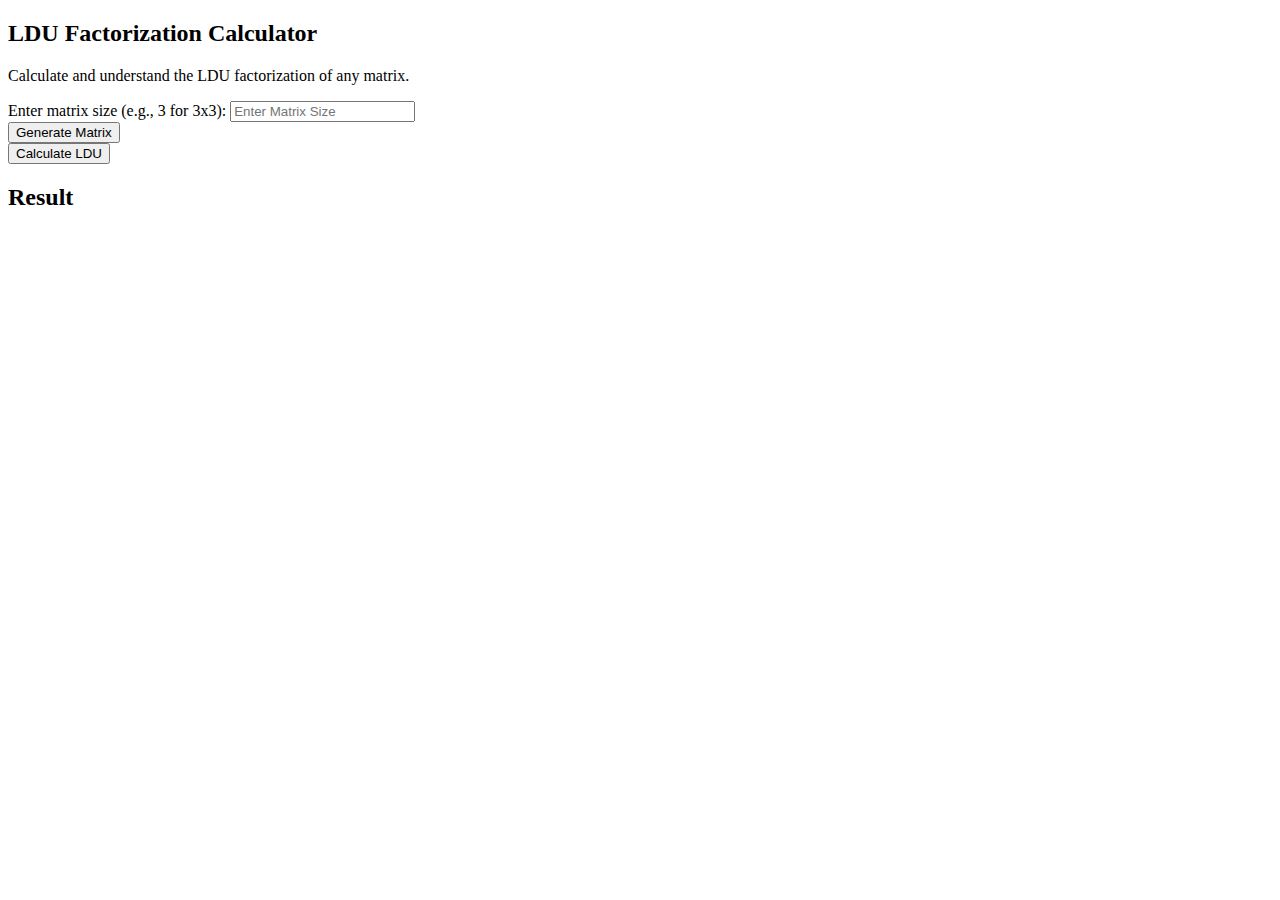
==== index.html @ a47f916e "Updated Index.html" ====
<!DOCTYPE html>
<html lang="en">

<head>
    <meta charset="UTF-8">
    <meta name="viewport" content="width=device-width, initial-scale=1.0">
    <title>LDU Factorization Calculator</title>
    <link rel="stylesheet" href="style.css">
    <link rel="preconnect" href="https://fonts.googleapis.com">
    <link rel="preconnect" href="https://fonts.gstatic.com" crossorigin>
    <link
        href="https://fonts.googleapis.com/css2?family=Oxanium:wght@200..800&family=Poppins:ital,wght@0,100;0,200;0,300;0,400;0,500;0,600;0,700;0,800;0,900;1,100;1,200;1,300;1,400;1,500;1,600;1,700;1,800;1,900&display=swap"
        rel="stylesheet">
</head>

<body>
    <header>
        <h2>LDU Factorization Calculator</h2>
        <p>Calculate and understand the LDU factorization of any matrix.</p>
    </header>

    <main>
        <form id="matrix-form">
            <label for="matrix-size">Enter matrix size (e.g., 3 for 3x3):</label>
            <input type="number" id="matrix-size" min="2" placeholder="Enter Matrix Size">
            <div>
                <button type="button" onclick="generateMatrixInputs()" id="gen-matrix">Generate Matrix</button>
            </div>
            <div id="matrix-inputs"></div>
            <button type="button" onclick="calculateLDU()" id="calcu-ldu">Calculate LDU</button>
        </form>
        <section id="result">
            <h2>Result</h2>
            <div id="ldu-steps"></div>
        </section>
    </main>

    <script src="script.js"></script>
</body>
</html>
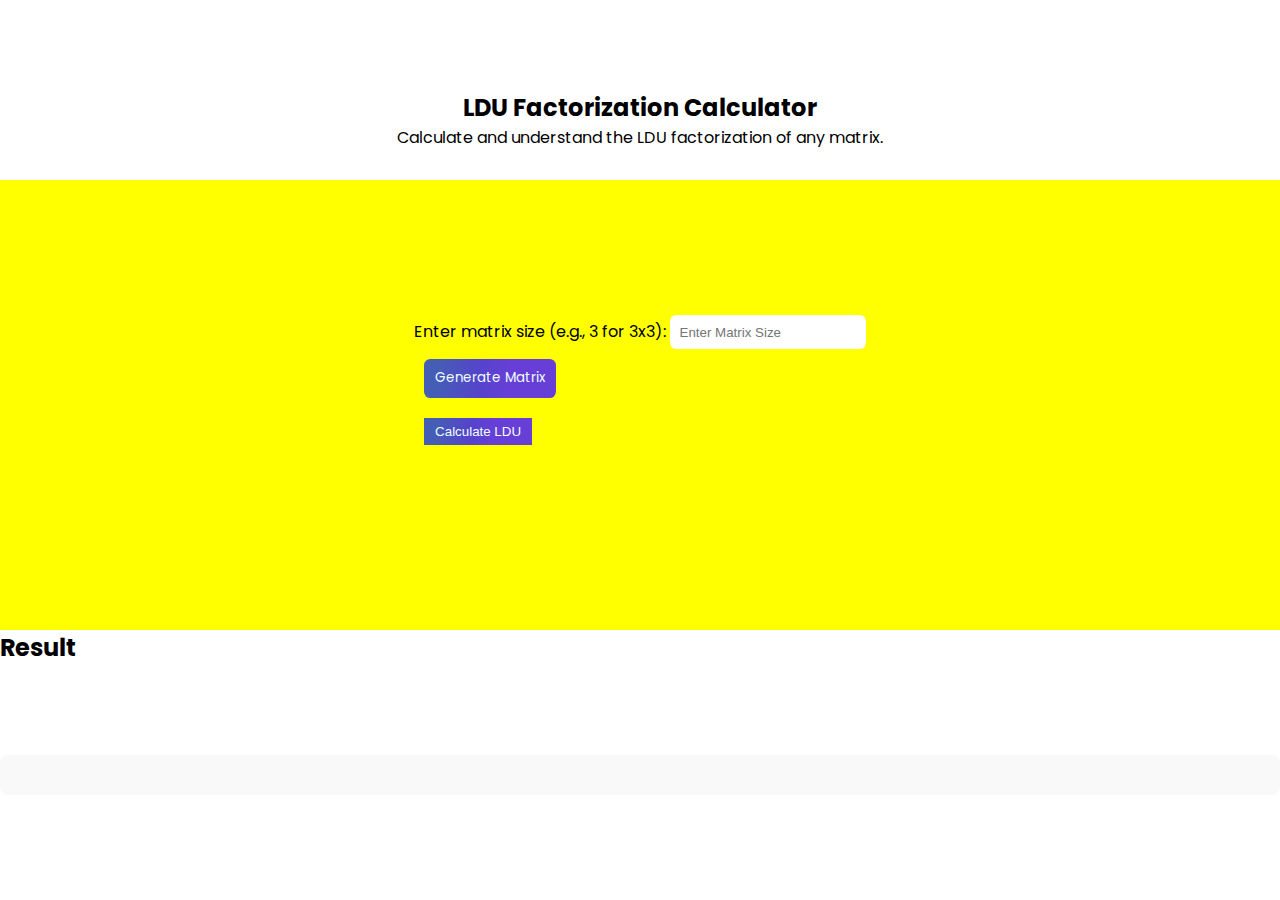
==== commit 4a1a2670: "Updated the page" ====
--- a/index.html
+++ b/index.html
@@ -29,12 +29,14 @@
             <div id="matrix-inputs"></div>
             <button type="button" onclick="calculateLDU()" id="calcu-ldu">Calculate LDU</button>
         </form>
-        <section id="result">
-            <h2>Result</h2>
-            <div id="ldu-steps"></div>
-        </section>
+
     </main>
+    <section id="result">
+        <h2>Result</h2>
+        <div id="ldu-steps"></div>
+    </section>
 
     <script src="script.js"></script>
 </body>
+
 </html>--- a/style.css
+++ b/style.css
@@ -0,0 +1,84 @@
+*{
+    margin: 0;
+    padding: 0;
+}
+body{
+    font-family: 'Poppins';
+}
+header{
+    text-align: center;
+    margin-top: 10vh;
+    height: 10vh;
+}
+main{
+    display: flex;
+    flex-direction: column;
+    height: 50vh;
+    background-color: yellow;
+    align-items: center;
+    justify-content: center;
+}
+#matrix-form{
+    height: 20vh;
+    /* background-color: rgb(165, 158, 158); */
+}
+input[type=number]::-webkit-inner-spin-button,
+input[type=number]::-webkit-outer-spin-button {
+    -webkit-appearance: none;
+    margin: 0;
+}
+input{
+    padding: 0.6rem;
+    border: none;
+    border-radius: 0.4rem;
+}
+input:hover{
+    background-color: aliceblue;
+    cursor: pointer;
+}
+button{
+    padding: 0.4rem 0.7rem;
+    background-image: linear-gradient(92.88deg, #455EB5 9.16%, #5643CC 43.89%, #673FD7 64.72%);
+    color: azure;
+    border-style: none;
+    margin: 10px;
+    text-align: center;
+    cursor: pointer;
+}
+button:hover{
+    background-image:linear-gradient(92.88deg, #4c70ff 9.16%, #24b79e 43.89%, #9912e8 64.72%);
+}
+#gen-matrix{
+    border-radius: 0.4rem;
+    height: 2.4rem;
+    font-family: 'Poppins';
+}
+input .matrix-cell{
+    margin-bottom: 20vh;
+}
+#ldu-steps {
+    padding: 20px;
+    background-color: #f9f9f9;
+    border-radius: 8px;
+    margin-top: 10vh;
+}
+
+.step {
+    margin-bottom: 15px;
+}
+
+pre {
+    background-color: #e1e8ed;
+    padding: 10px;
+    border-radius: 4px;
+    overflow-x: auto;
+}
+.minor-step p {
+    background-color: #f5f5f5;
+    padding: 8px;
+    border-left: 4px solid #007acc;
+    margin: 5px 0;
+    font-size: 0.9em;
+}
+
+
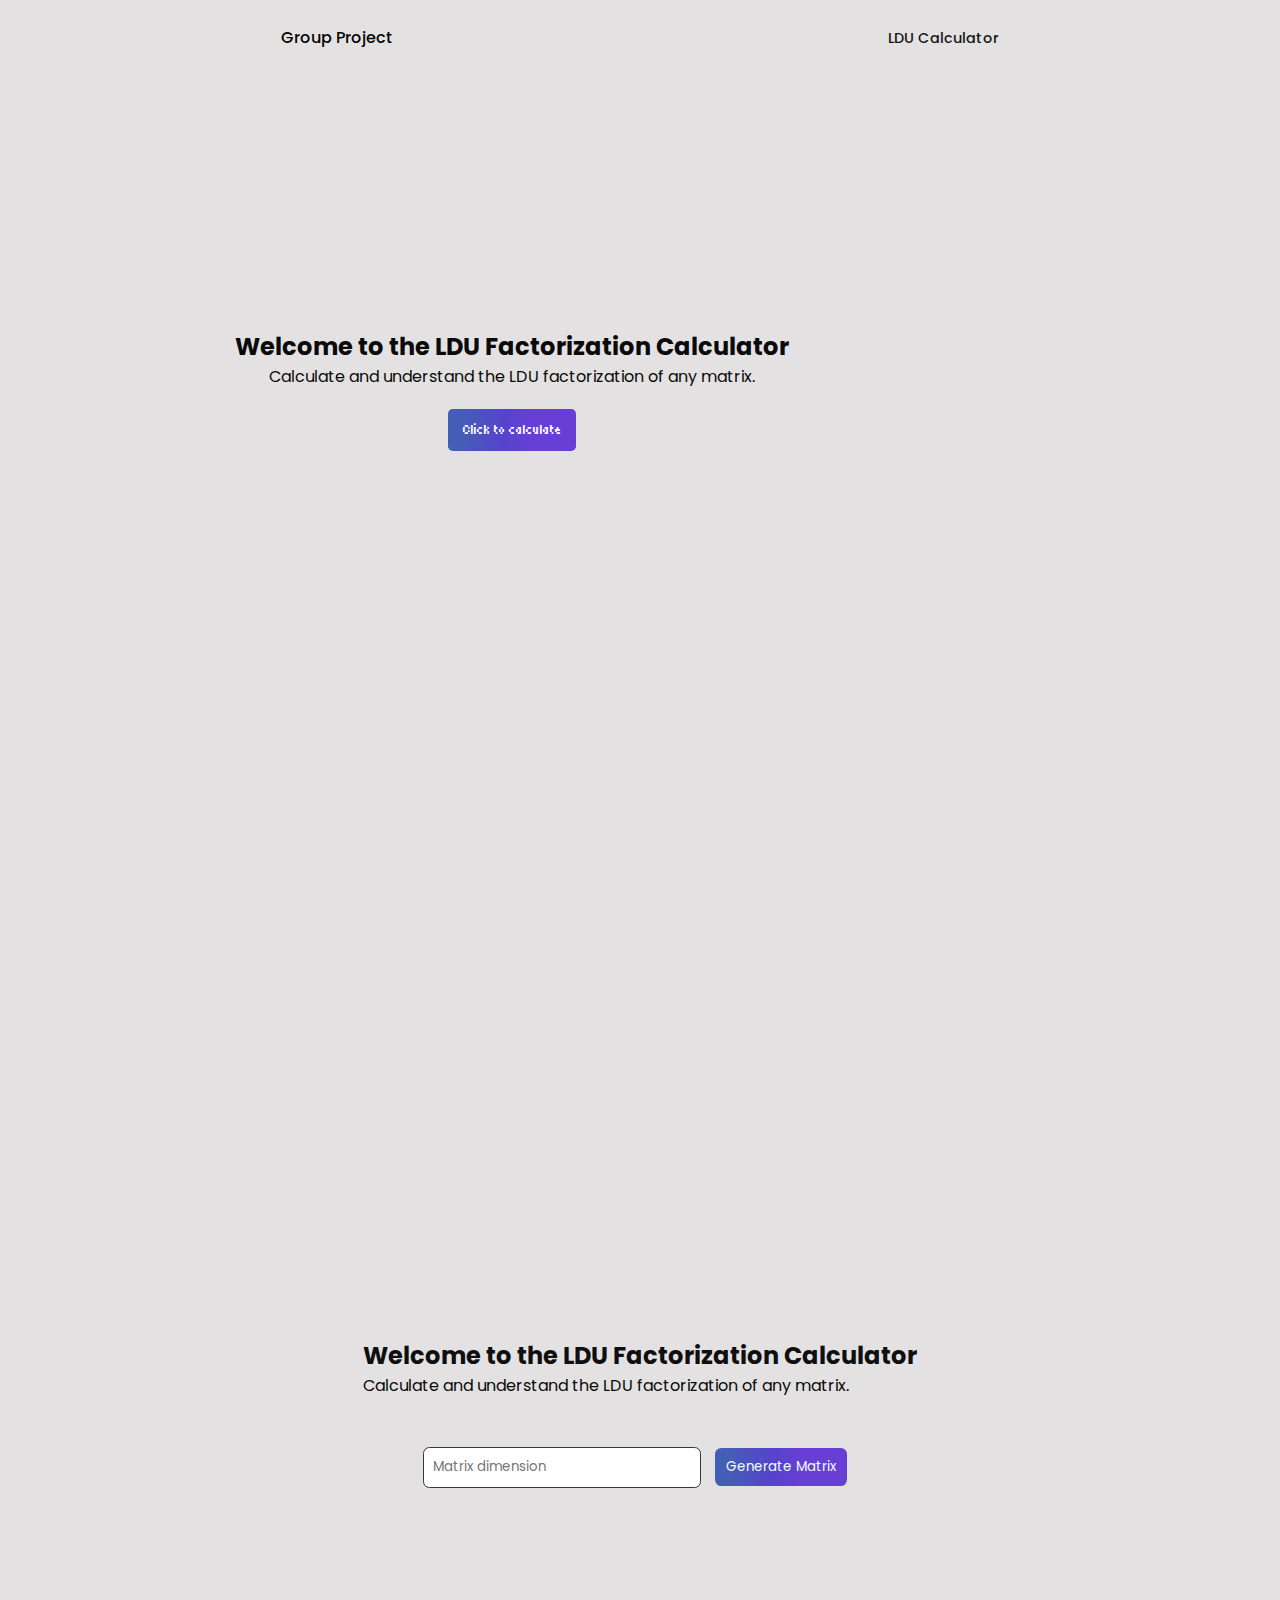
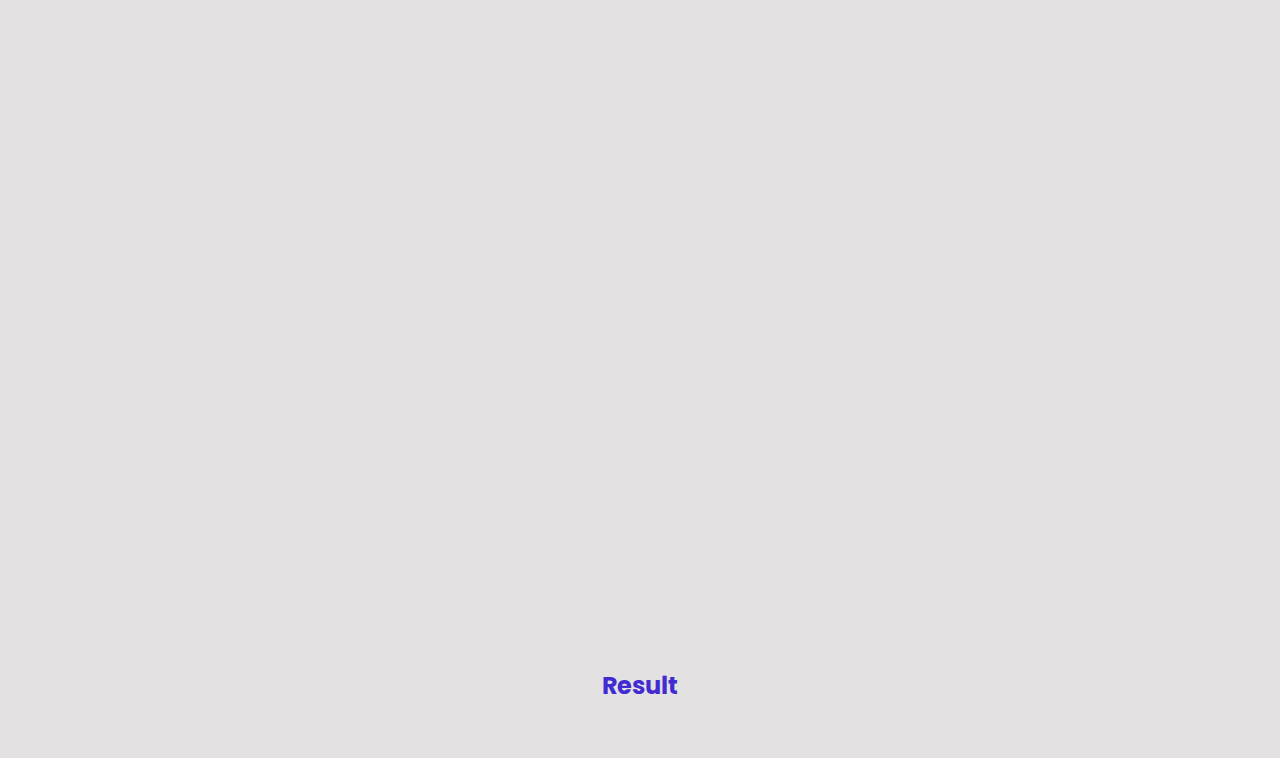
==== commit 0bad3212: "Add Steps for the Upper Triangular Matrix and updated design" ====
--- a/index.html
+++ b/index.html
@@ -9,27 +9,44 @@
     <link rel="preconnect" href="https://fonts.googleapis.com">
     <link rel="preconnect" href="https://fonts.gstatic.com" crossorigin>
     <link
-        href="https://fonts.googleapis.com/css2?family=Oxanium:wght@200..800&family=Poppins:ital,wght@0,100;0,200;0,300;0,400;0,500;0,600;0,700;0,800;0,900;1,100;1,200;1,300;1,400;1,500;1,600;1,700;1,800;1,900&display=swap"
+        href="https://fonts.googleapis.com/css2?family=Josefin+Sans:ital,wght@0,100..700;1,100..700&family=Oxanium:wght@200..800&family=Poppins:ital,wght@0,100;0,200;0,300;0,400;0,500;0,600;0,700;0,800;0,900;1,100;1,200;1,300;1,400;1,500;1,600;1,700;1,800;1,900&family=Tiny5&display=swap"
         rel="stylesheet">
 </head>
 
 <body>
     <header>
-        <h2>LDU Factorization Calculator</h2>
-        <p>Calculate and understand the LDU factorization of any matrix.</p>
+        <div class="box1">
+            <nav class="navbar">
+                <div class="logo">
+                    <!-- <img src="https://imgs.search.brave.com/dCqIIhH5XIiAvfeH8hugmVBqMExJD0k2tAA0r0p1YaU/rs:fit:860:0:0:0/g:ce/aHR0cHM6Ly9paDEu/cmVkYnViYmxlLm5l/dC9pbWFnZS41Mjgw/NzQ4MTEyLjc3ODgv/ZmxhdCw3NTB4LDA3/NSxmLXBhZCw3NTB4/MTAwMCxmOGY4Zjgu/dTIuanBn"
+                            width="80px"> -->
+                    <a href="">Group Project</a>
+                </div>
+                <ul>
+                    <li><a href="#main-header">LDU Calculator</a></li>
+                </ul>
+            </nav>
+            <section class="section1">
+                <div class="box2">
+                    <h2>Welcome to the LDU Factorization Calculator</h2>
+                    <p>Calculate and understand the LDU factorization of any matrix.</p>
+                    <button><a href="#main-header">Click to calculate</a></button>
+                </div>
+            </section>
     </header>
 
     <main>
-        <form id="matrix-form">
-            <label for="matrix-size">Enter matrix size (e.g., 3 for 3x3):</label>
-            <input type="number" id="matrix-size" min="2" placeholder="Enter Matrix Size">
-            <div>
-                <button type="button" onclick="generateMatrixInputs()" id="gen-matrix">Generate Matrix</button>
-            </div>
-            <div id="matrix-inputs"></div>
-            <button type="button" onclick="calculateLDU()" id="calcu-ldu">Calculate LDU</button>
-        </form>
-
+        <div id="main-header">
+            <h2>Welcome to the LDU Factorization Calculator</h2>
+            <p>Calculate and understand the LDU factorization of any matrix.</p>
+        </div>
+        <div id="matrixform">
+            <input type="number" id="matrix-dimension" class="dimension-input" placeholder="Matrix dimension" min="1">
+            <button onclick="generateMatrixInputs()" id="gen-matrix">Generate Matrix</button>
+            <div id="matrix-container" class="matrix-container"></div>
+            <button id="submit-matrix" class="submit-button" onclick="submitMatrix()" style="display: none;">Submit
+                Matrix</button>
+        </div>
     </main>
     <section id="result">
         <h2>Result</h2>
--- a/style.css
+++ b/style.css
@@ -1,42 +1,132 @@
-*{
+* {
     margin: 0;
     padding: 0;
-}
-body{
+    color: rgb(15, 15, 16);
     font-family: 'Poppins';
+    scroll-behavior: smooth;
+}
+
+body {
+    background-color: rgb(227, 225, 225);
+}
+
+nav {
+
+    display: flex;
+    align-items: center;
+    justify-content: space-around;
+    padding: 25px 34px;
+    /* background: linear-gradient(to right, #FFFFFF, #4A90E2); */
 }
 header{
-    text-align: center;
-    margin-top: 10vh;
-    height: 10vh;
-}
-main{
-    display: flex;
-    flex-direction: column;
-    height: 50vh;
-    background-color: yellow;
-    align-items: center;
-    justify-content: center;
-}
-#matrix-form{
-    height: 20vh;
+    background: url('/cool-background2.png');
+    background-repeat: no-repeat;
+    background-size: cover;
+
+}
+nav ul {
+    display: flex;
+    list-style: none;
+    gap: 4vw;
+}
+
+nav ul li a {
+    text-decoration: none;
+    color: rgb(22, 22, 22);
+    font-size: 0.9rem;
+    font-weight: 500;
+    position: relative;
+    z-index: 10;
+
+}
+
+nav ul li a:hover {
+    color: rgb(186, 185, 185);
+
+}
+
+main {
+    display: flex;
+    flex-direction: column;
+    margin-top: 12vh;
+
+    height: 140vh;
+    background: url('/5687036.jpg');
+    background-size: cover;
+    background-repeat: no-repeat;
+    align-items: center;
+    justify-content: center;
+}
+#main-header{
+    padding: 40px;
+}
+.logo a {
+    color: #040404;
+    text-decoration: none;
+    font-weight: 500;
+    position: relative;
+    z-index: 10;
+}
+
+.logo a:hover {
+    color: #505253;
+}
+
+.box1 {
+    height: 90vh;
+}
+
+.box2 {
+    display: flex;
+    height: 70vh;
+    width: 80vw;
+    flex-direction: column;
+    justify-content: center;
+    align-items: center;
+    position: relative;
+    z-index: 10;
+    color: white;
+    position: relative;
+}
+
+.box2 h2,
+p {
+    color: rgb(10, 10, 10);
+}
+.box2 button a{
+    text-decoration: none;
+    color: white;
+    font-family: 'Tiny5';
+}
+.box2 button {
+    border-radius: 0.3rem;
+    padding: 0.7rem 0.9rem;
+    transform: translate(0px, 10px);
+
+}
+#matrixform {
+    height: 40vh;
     /* background-color: rgb(165, 158, 158); */
 }
+
 input[type=number]::-webkit-inner-spin-button,
 input[type=number]::-webkit-outer-spin-button {
     -webkit-appearance: none;
     margin: 0;
 }
-input{
+
+input {
     padding: 0.6rem;
-    border: none;
+    border: 1px solid rgb(56, 55, 55);
     border-radius: 0.4rem;
 }
-input:hover{
+
+input:hover {
     background-color: aliceblue;
     cursor: pointer;
 }
-button{
+
+button {
     padding: 0.4rem 0.7rem;
     background-image: linear-gradient(92.88deg, #455EB5 9.16%, #5643CC 43.89%, #673FD7 64.72%);
     color: azure;
@@ -45,40 +135,113 @@
     text-align: center;
     cursor: pointer;
 }
-button:hover{
-    background-image:linear-gradient(92.88deg, #4c70ff 9.16%, #24b79e 43.89%, #9912e8 64.72%);
-}
-#gen-matrix{
+
+button:hover {
+    background: burlywood;
+    transition: 0.3s ease-in-out;
+}
+#submit-matrix{
+    border-radius: 0.3rem;
+    padding: 0.6rem 0.8rem;
+}
+/* Styling for the matrix input container */
+.matrix-container {
+    display: grid;
+    gap: 5px;
+    margin: 20px auto;
+    width: fit-content;
+    justify-content: center;
+}
+
+/* Styling for each matrix input */
+.matrix-input {
+    width: 50px;
+    height: 50px;
+    text-align: center;
+    font-size: 18px;
+    border: 1px solid #ccc;
+    border-radius: 5px;
+    box-shadow: 0px 1px 3px rgba(0, 0, 0, 0.2);
+    transition: border-color 0.3s ease;
+}
+
+.matrix-input:focus {
+    border-color: #38b4f2;
+    outline: none;
+}
+
+/* Center content and ensure responsive design */
+.container {
+    display: flex;
+    flex-direction: column;
+    align-items: center;
+    width: 100%;
+    max-width: 600px;
+    padding: 20px;
+    box-sizing: border-box;
+}
+/* Styling for matrix steps */
+/* Updated styling for matrix steps to align elements */
+.matrix-step {
+    display: flex;
+    align-items: center;
+    gap: 10px;
+    margin: 20px 0;
+}
+
+.operation-symbol {
+    font-size: 24px;
+    font-weight: bold;
+    padding: 0 10px;
+}
+
+/* Updated matrix display styling */
+.matrix-display {
+    display: flex;
+    flex-direction: column;
+    margin: 10px 0;
+}
+
+.matrix-row {
+    display: flex;
+    justify-content: center;
+}
+
+.matrix-cell {
+    width: 50px;
+    height: 30px;
+    text-align: center;
+    font-size: 16px;
+    padding: 5px;
+    margin: 2px;
+    border: 1px solid #333;
+    background-color: #c1bebe;
+    font-weight: 600;
+}
+
+#gen-matrix {
     border-radius: 0.4rem;
     height: 2.4rem;
     font-family: 'Poppins';
 }
-input .matrix-cell{
-    margin-bottom: 20vh;
-}
-#ldu-steps {
-    padding: 20px;
-    background-color: #f9f9f9;
-    border-radius: 8px;
+#result{
+    display: flex;
+    flex-direction: column;
+    text-align: center;
+    justify-content: center;
+    align-items: center;
+}
+#result h2{
     margin-top: 10vh;
-}
-
-.step {
-    margin-bottom: 15px;
-}
-
-pre {
-    background-color: #e1e8ed;
-    padding: 10px;
-    border-radius: 4px;
-    overflow-x: auto;
-}
-.minor-step p {
-    background-color: #f5f5f5;
-    padding: 8px;
-    border-left: 4px solid #007acc;
-    margin: 5px 0;
-    font-size: 0.9em;
-}
-
-
+    height: 10vh;
+    color: #412bd1;
+}
+#steps-container{
+    display: flex;
+    flex-direction: column;
+    justify-content: center;
+    align-items: center;
+}
+#steps-container h3{
+    color: #da1010;
+}
